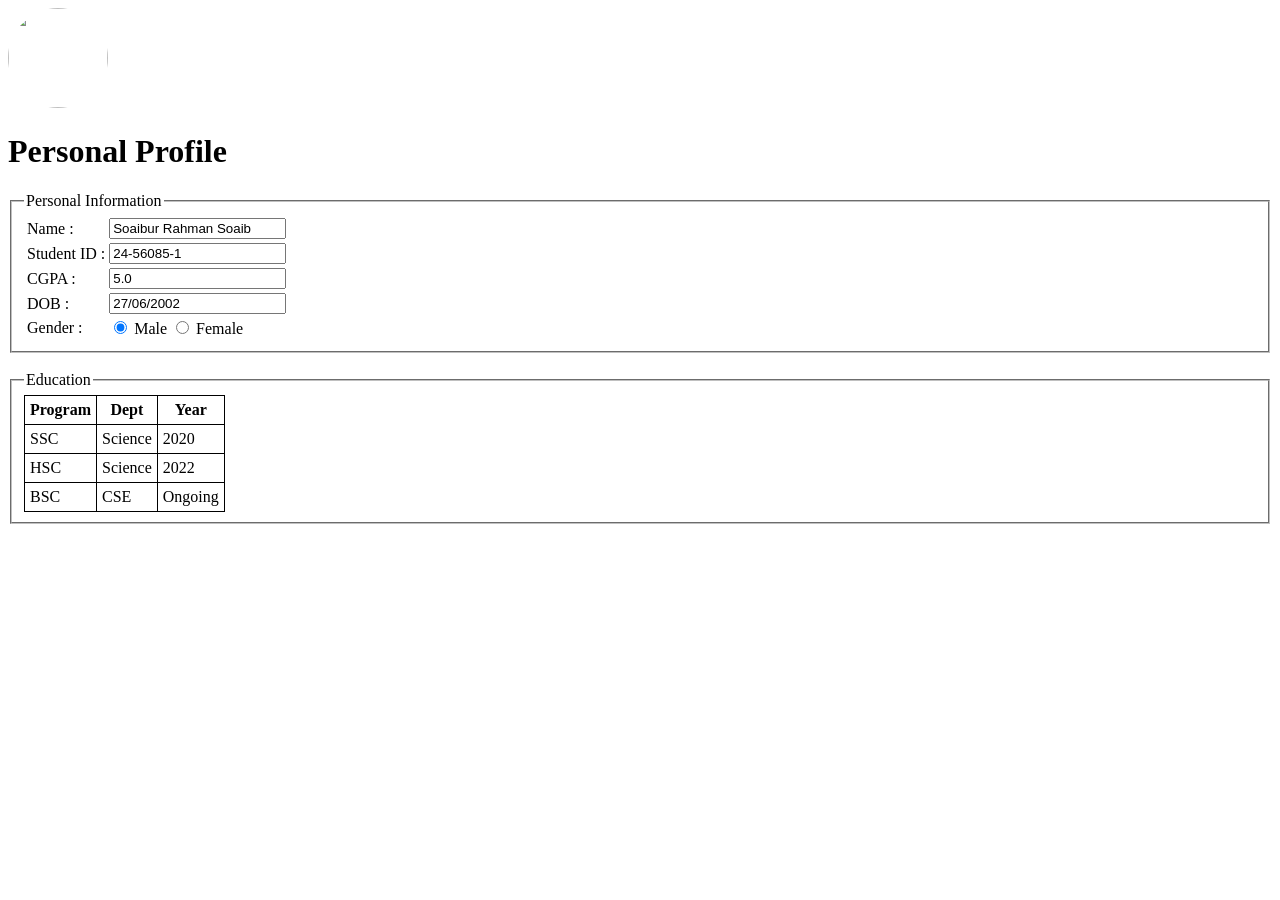
==== MID/Theory1(html)/Profile.html @ 6ecc6cf7 "lab" ====
<!DOCTYPE html> 
 
<html lang="en-US"> 
 
    <head> 
        <meta charset="UTF-8"> 
        <title> Personal Profile </title> 
    </head> 
 
    <body> 
 
        <img src="ProfileImage.jpg" width="100px" height="100px" style="border-radius: 50%; object-fit: cover; object-position: top;"> 
 
        <h1> Personal Profile </h1> 
        
        <form>

        <fieldset> 
 
            <legend> Personal Information </legend> 
 
            <table> 
 
                <tr> 
                    <td> <label for="Name"> Name : </label> </td> 
                    <td> <input type="text" name="Name" id="Name" value="Soaibur Rahman Soaib"> </td> 
                </tr> 
 
                <tr> 
                    <td> <label for="StudentID"> Student ID : </label> </td> 
                    <td> <input type="text" name="StudentID" id="StudentID" value="24-56085-1"> </td> 
                </tr> 
 
                <tr> 
                    <td> <label for="CGPA"> CGPA : </label> </td> 
                    <td> <input type="text" name="CGPA" id="CGPA" value="5.0"> </td> 
                </tr> 
 
                <tr> 
                    <td> <label for="DOB"> DOB : </label> </td> 
                    <td> <input type="text" name="DOB" id="DOB" value="27/06/2002"> </td> 
                </tr> 
 
                <tr> 
                    <td> <label for="Gender"> Gender : </label> </td> 
                    <td> 
                        <input type="radio" name="gender" id="Male" checked> Male 
                        <input type="radio" name="gender" id="Female"> Female 
                    </td> 
                </tr> 
 
            </table> 
 
        </fieldset>
        
        </form>
 
        <br> 
 
        <fieldset> 
 
            <legend> Education </legend> 
 
            <table style="border-collapse: collapse;"> 
 
                <tr> 
                    <th style="border: 1px solid black; padding: 5px;"> Program </th> 
                    <th style="border: 1px solid black; padding: 5px;"> Dept </th> 
                    <th style="border: 1px solid black; padding: 5px;"> Year </th> 
                </tr> 
 
                <tr> 
                    <td style="border: 1px solid black; padding: 5px;"> SSC </td> 
                    <td style="border: 1px solid black; padding: 5px;"> Science </td> 
                    <td style="border: 1px solid black; padding: 5px;"> 2020 </td> 
                </tr> 
 
                <tr> 
                    <td style="border: 1px solid black; padding: 5px;"> HSC </td> 
                    <td style="border: 1px solid black; padding: 5px;"> Science </td> 
                    <td style="border: 1px solid black; padding: 5px;"> 2022 </td> 
                </tr> 
 
                <tr> 
                    <td style="border: 1px solid black; padding: 5px;"> BSC </td> 
                    <td style="border: 1px solid black; padding: 5px;"> CSE </td> 
                    <td style="border: 1px solid black; padding: 5px;"> Ongoing </td> 
                </tr> 
 
            </table> 
 
        </fieldset> 
 
    </body> 
 
</html>
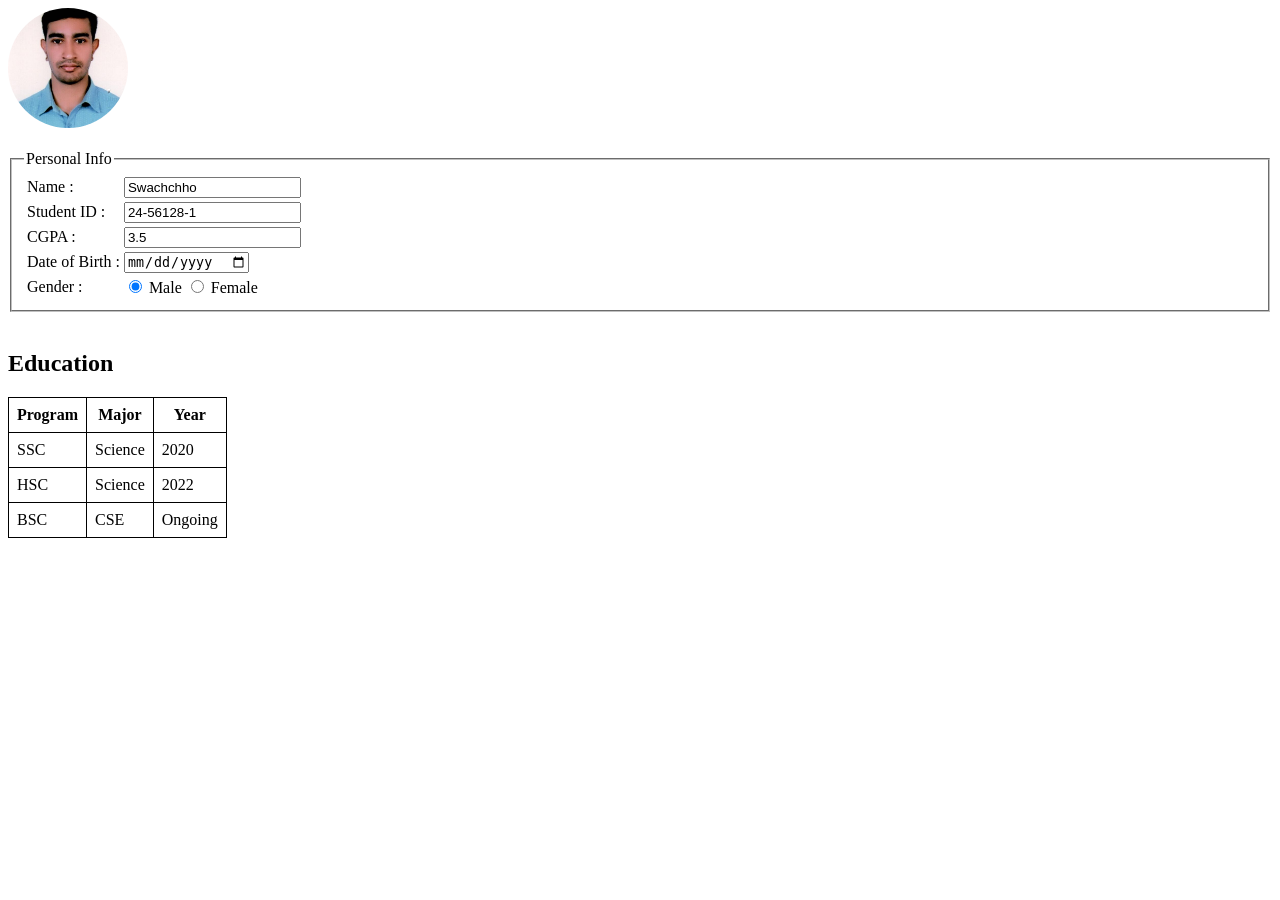
==== commit 58e3af39: "my profile" ====
--- a/MID/Theory1(html)/Profile.html
+++ b/MID/Theory1(html)/Profile.html
@@ -1,96 +1,98 @@
-<!DOCTYPE html> 
- 
-<html lang="en-US"> 
- 
-    <head> 
-        <meta charset="UTF-8"> 
-        <title> Personal Profile </title> 
-    </head> 
- 
-    <body> 
- 
-        <img src="ProfileImage.jpg" width="100px" height="100px" style="border-radius: 50%; object-fit: cover; object-position: top;"> 
- 
-        <h1> Personal Profile </h1> 
-        
-        <form>
 
-        <fieldset> 
- 
-            <legend> Personal Information </legend> 
- 
-            <table> 
- 
-                <tr> 
-                    <td> <label for="Name"> Name : </label> </td> 
-                    <td> <input type="text" name="Name" id="Name" value="Soaibur Rahman Soaib"> </td> 
-                </tr> 
- 
-                <tr> 
-                    <td> <label for="StudentID"> Student ID : </label> </td> 
-                    <td> <input type="text" name="StudentID" id="StudentID" value="24-56085-1"> </td> 
-                </tr> 
- 
-                <tr> 
-                    <td> <label for="CGPA"> CGPA : </label> </td> 
-                    <td> <input type="text" name="CGPA" id="CGPA" value="5.0"> </td> 
-                </tr> 
- 
-                <tr> 
-                    <td> <label for="DOB"> DOB : </label> </td> 
-                    <td> <input type="text" name="DOB" id="DOB" value="27/06/2002"> </td> 
-                </tr> 
- 
-                <tr> 
-                    <td> <label for="Gender"> Gender : </label> </td> 
-                    <td> 
-                        <input type="radio" name="gender" id="Male" checked> Male 
-                        <input type="radio" name="gender" id="Female"> Female 
-                    </td> 
-                </tr> 
- 
-            </table> 
- 
+<!DOCTYPE html>
+<html lang="en-US">
+
+<head>
+    <meta charset="UTF-8">
+    <title>Personal Profile</title>
+</head>
+
+<body>
+    <img src="ProfileImage.jpg"
+         alt="Profile Picture"
+         width="120px"
+         height="120px"
+         style="border-radius: 70%; object-fit: cover;">
+
+    <br><br>
+
+    <form>
+
+        <fieldset>
+            <legend>Personal Info</legend>
+
+            <table>
+
+                <tr>
+                    <td><label for="name">Name :</label></td>
+                    <td><input type="text" id="name" name="name"value="Swachchho"></td>
+                </tr>
+
+                <tr>
+                    <td><label for="studentID">Student ID :</label></td>
+                    <td><input type="text" id="studentID" name="studentID" value="24-56128-1"></td>
+                </tr>
+
+                <tr>
+                    <td><label for="cgpa">CGPA :</label></td>
+                    <td><input type="text" id="cgpa" name="cgpa" value="3.5"></td>
+                </tr>
+
+                <tr>
+                   <td><label for="dob">Date of Birth :</label></td>
+                   <td><input type="date" id="dob" name="dob"></td>
+                </tr>
+
+                <tr>
+                    <td>Gender :</td>
+                    <td>
+                        <input type="radio" id="male"
+                               name="gender" value="male" checked>
+                        <label for="male">Male</label>
+
+                        <input type="radio" id="female"
+                               name="gender" value="female">
+                        <label for="female">Female</label>
+                    </td>
+                </tr>
+
+            </table>
+
         </fieldset>
-        
-        </form>
- 
-        <br> 
- 
-        <fieldset> 
- 
-            <legend> Education </legend> 
- 
-            <table style="border-collapse: collapse;"> 
- 
-                <tr> 
-                    <th style="border: 1px solid black; padding: 5px;"> Program </th> 
-                    <th style="border: 1px solid black; padding: 5px;"> Dept </th> 
-                    <th style="border: 1px solid black; padding: 5px;"> Year </th> 
-                </tr> 
- 
-                <tr> 
-                    <td style="border: 1px solid black; padding: 5px;"> SSC </td> 
-                    <td style="border: 1px solid black; padding: 5px;"> Science </td> 
-                    <td style="border: 1px solid black; padding: 5px;"> 2020 </td> 
-                </tr> 
- 
-                <tr> 
-                    <td style="border: 1px solid black; padding: 5px;"> HSC </td> 
-                    <td style="border: 1px solid black; padding: 5px;"> Science </td> 
-                    <td style="border: 1px solid black; padding: 5px;"> 2022 </td> 
-                </tr> 
- 
-                <tr> 
-                    <td style="border: 1px solid black; padding: 5px;"> BSC </td> 
-                    <td style="border: 1px solid black; padding: 5px;"> CSE </td> 
-                    <td style="border: 1px solid black; padding: 5px;"> Ongoing </td> 
-                </tr> 
- 
-            </table> 
- 
-        </fieldset> 
- 
-    </body> 
- 
-</html>+
+    </form>
+
+    <br>
+
+    <h2>Education</h2>
+
+    <table style="border-collapse: collapse;">
+
+        <tr>
+            <th style="border: 1px solid black; padding: 8px;">Program</th>
+            <th style="border: 1px solid black; padding: 8px;">Major</th>
+            <th style="border: 1px solid black; padding: 8px;">Year</th>
+        </tr>
+
+        <tr>
+            <td style="border: 1px solid black; padding: 8px;">SSC</td>
+            <td style="border: 1px solid black; padding: 8px;">Science</td>
+            <td style="border: 1px solid black; padding: 8px;">2020</td>
+        </tr>
+
+        <tr>
+            <td style="border: 1px solid black; padding: 8px;">HSC</td>
+            <td style="border: 1px solid black; padding: 8px;">Science</td>
+            <td style="border: 1px solid black; padding: 8px;">2022</td>
+        </tr>
+
+        <tr>
+            <td style="border: 1px solid black; padding: 8px;">BSC</td>
+            <td style="border: 1px solid black; padding: 8px;">CSE</td>
+            <td style="border: 1px solid black; padding: 8px;">Ongoing</td>
+        </tr>
+
+    </table>
+
+</body>
+</html>
